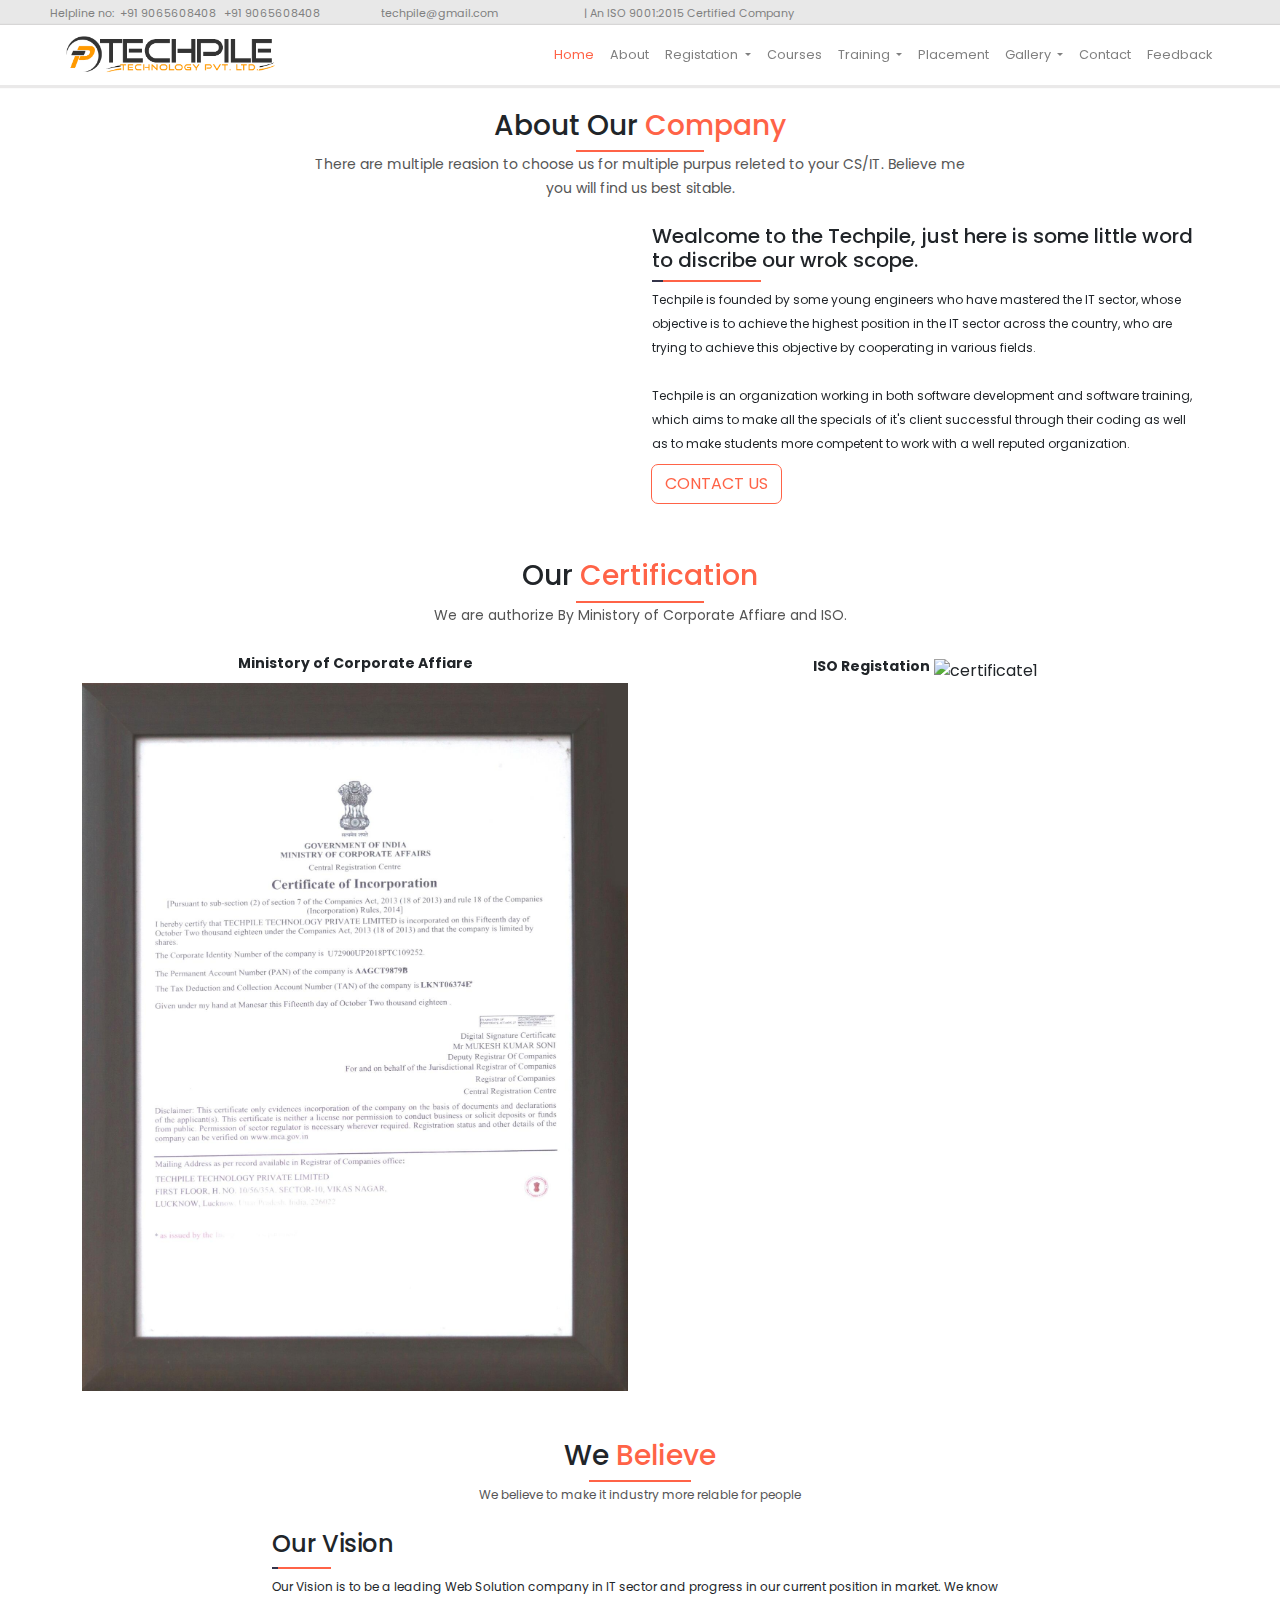
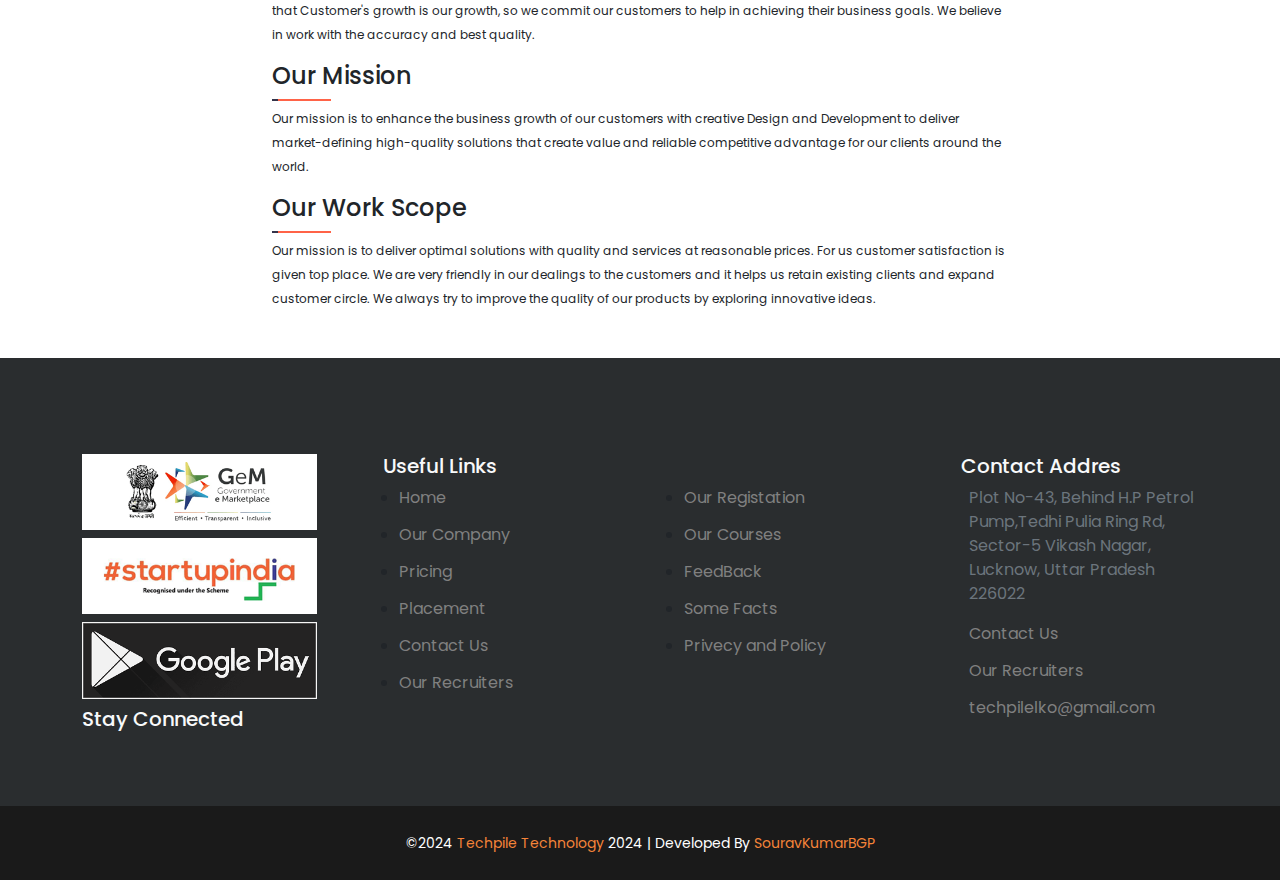
==== about.html @ daf9266a "Initial commit" ====
<!DOCTYPE html>
<html lang="en" dir="ltr">
    <head>
        <title>Techpile Technology - Best Summer Traning</title>
        <meta charset="UTF-8" />
        <meta name="viewport" content="width=device-width, initial-scale=1.0" />
        <meta name="discreption" content="This is techpile clone site created by souravkumarbgp" />
        <meta name="keyword" content="techpile softwere tranint summerTranning Lucknow" />
        <meta name="author" content="SouravKumarBGP" />
        <meta name="robots" content="index,following" />
        <meta http-equiv="" content="" />

        <!-- ************************************ Google font's CDN link's ***************************** -->
        <link rel="preconnect" href="https://fonts.googleapis.com" />
        <link rel="preconnect" href="https://fonts.gstatic.com" crossorigin />
        <link href="https://fonts.googleapis.com/css2?family=Poppins&display=swap" rel="stylesheet" />

        <!-- *********************************** FontAwsome CDN link's ********************************* -->
        <link rel="stylesheet" href="https://cdnjs.cloudflare.com/ajax/libs/font-awesome/6.5.1/css/all.min.css" integrity="sha512-DTOQO9RWCH3ppGqcWaEA1BIZOC6xxalwEsw9c2QQeAIftl+Vegovlnee1c9QX4TctnWMn13TZye+giMm8e2LwA==" crossorigin="anonymous" referrerpolicy="no-referrer" />
        
        <!-- ************************************ Bootstrap-5 CSS CDN link's **************************** -->
        <link rel="stylesheet" href="./bootstrap/css/bootstrap.min.css" />
        
        <!-- *********************************** Main templete file link's ***************************** -->
        <link rel="stylesheet" href="./style.css" />

        <!-- ********************************** Favicon file link's ************************************ -->
        <link rel="shortcut icon" href="./images/icon.png" type="image/x-icon" />

    </head>
    <body>
        <!-- **************************************** Start header section ********************************* -->
        <header>
            <!-- *************** Start headerTop Section *********** -->
            <div class="headerTop">
                <div class="container-fluid h-100">
                    <div class="row px-sm-4 h-100">
                        <div class="col-12 col-sm-9 col-xl-8 h-100">
                            <div class="row align-items-center">
                                <div class="phoneNumb col-8 col-sm-12 col-md-8 col-lg-5 d-flex align-items-center">
                                    <small class="w-100">
                                        <a href="tel:9065608408"><span><i class="fa-solid fa-phone"></i></span> Helpline no: &nbsp;+91 9065608408</a>&nbsp;
                                        <a href="tel:9065608408"> +91 9065608408</a>
                                    </small>
                                </div>
                                <div class="headerEmail col-4 col-sm-4 col-lg-3 d-sm-none d-md-block ">
                                    <small>
                                        <a href="mailto:techpile@gmail.com"><i class="fa-regular fa-envelope"></i> &nbsp;techpile@gmail.com</a>
                                    </small>
                                </div>
                                <div class="iso col-md-4">
                                    <small>
                                        <a href="#">| An ISO 9001:2015 Certified Company</a>
                                    </small>
                                </div>
                                
                            </div>
                        </div>
                        <div class="header_top_socalMedia col-sm-3 d-none d-sm-block h-100 overflow-hidden me-xl-0">
                            <small>
                                <span>
                                    <a href="https://www.facebook.com/techpilelko"><i class="fa-brands fa-facebook"></i></a>
                                </span>
                                <span>
                                    <a href="https://twitter.com/techpileL"><i class="fa-brands fa-twitter"></i></a>
                                </span>
                                <span>
                                    <a href="https://www.instagram.com/tptlko/"><i class="fa-brands fa-instagram"></i></a>
                                </span>
                                <span>
                                    <a href="https://wa.me/7007237006"><i class="fa-brands fa-whatsapp"></i></a>
                                </span>
                                <span>
                                    <a href="https://www.youtube.com/techpilelko"><i class="fa-brands fa-youtube"></i></a>
                                </span>
                            </small>
                        </div>
                    </div>
                </div>
            </div><!--end headerTop section -->

            <!-- ************** Start headerManue Section ********** -->
            <div class="headerManue w-100">
                <nav class="navbar w-100 navbar-expand-lg bg-tertiary px-md-5 py-0 h-100 py-2">
                    <div class="container-fluid h-100">
                        <a class="navbar-brand py-0" href="./index.html">
                            <img src="./images/logo.png" alt="logo" width="220px" />
                        </a>
                        <button class="navbar-toggler text-bg-dark fs-5 py-2" type="button" data-bs-toggle="collapse" data-bs-target="#navbarNav" aria-controls="navbarNav" aria-expanded="false" aria-label="Toggle navigation">
                            <i class="fa-solid fa-bars"></i> MENU
                        </button>
                        <div class="collapse navbar-collapse" id="navbarNav">
                            <ul class="navbar-nav ms-auto text-end">
                                <li class="nav-item">
                                    <a class="nav-link active" aria-current="page" href="#"><i class="fa-solid fa-house-chimney"></i> Home</a>
                                </li>
                                <li class="nav-item">
                                    <a class="nav-link" href="#"><i class="fa-solid fa-circle-info"></i> About</a>
                                </li>
                                <li class="nav-item dropdown">
                                    <a class="nav-link dropdown-toggle" href="#" role="button" data-bs-toggle="dropdown" aria-expanded="false">
                                        <i class="fa-solid fa-arrow-right-to-bracket"></i> Registation
                                    </a>
                                    <ul class="dropdown-menu text-center ">
                                        <li><a class="dropdown-item" href="#">Offline Training</a></li>
                                        <li><a class="dropdown-item" href="#">Online Training</a></li>
                                        <li><a class="dropdown-item" href="#">Free Course</a></li>
                                    </ul>
                                </li>
                                <li class="nav-item">
                                    <a class="nav-link" href="#"><i class="fa-solid fa-book"></i> Courses</a>
                                </li>
                                <li class="nav-item dropdown">
                                    <a class="nav-link dropdown-toggle" href="#" role="button" data-bs-toggle="dropdown" aria-expanded="false">
                                        <i class="fa-solid fa-arrow-right-to-bracket"></i> Training
                                    </a>
                                    <ul class="dropdown-menu text-start">
                                        <li><a class="dropdown-item" href="#"><i class="fa-solid fa-wand-magic-sparkles"></i> Summer Training</a></li>
                                        <li><a class="dropdown-item" href="#"><i class="fa-solid fa-desktop"></i> Industrial</a></li>
                                        <li><a class="dropdown-item" href="#"><i class="fa fa-tasks"></i> Winter Traning</a></li>
                                        <li><a class="dropdown-item" href="#"><i class="fa fa-graduation-cap"></i> Syllabus Training</a></li>
                                        <li><a class="dropdown-item" href="#"><i class="fa fa-code"></i> Apprenticeship Training</a></li>
                                    </ul>
                                </li>
                                <li class="nav-item">
                                    <a class="nav-link" href="#"><i class="fas fa-graduation-cap"></i> Placement</a>
                                </li>
                                <li class="nav-item dropdown">
                                    <a class="nav-link dropdown-toggle" href="#" role="button" data-bs-toggle="dropdown" aria-expanded="false">
                                        <i class="far fa-image"></i> Gallery
                                    </a>
                                    <ul class="dropdown-menu text-center">
                                        <li>
                                            <a class="dropdown-item" href="#"><i class="far fa-image"></i> Video Gallery</a>
                                        </li>
                                    </ul>
                                </li>
                                <li class="nav-item"><a class="nav-link" href="#"><i class="fas fa-map-marker-alt"></i> Contact</a></li>
                                <li class="nav-item"><a class="nav-link" href="#"><i class="fa fa-rss"></i> Feedback</a></li>
                            </ul>
                        </div>
                    </div>
                </nav>
            </div><!--end headerManue Section -->

        </header><!--***** End Header section *****-->

        <!-- **************************************** Start Main section ********************************* -->        
        <main>
            <!-- ******************** Start about section ******************* -->
            <div class="about">
                <br/>
                <div class="heading px-2 px-sm-0 text-center">
                    <h3>About Our<span> Company</span></h3>
                    <div class="line"></div>
                    <small>There are multiple reasion to choose us for multiple purpus releted to your CS/IT. Believe me<br> you will find us best sitable.</small>
                </div><!--End hading section-->
                <br/>
                <div class="container">
                    <div class="row row-gap-3">
                        <div class="col-sm-6">
                            <iframe src="https://www.youtube.com/embed/iAl2eSLQ5QE?si=4To6CkX1QeZWyAgY" title="YouTube video player" frameborder="0" allow="accelerometer; autoplay; clipboard-write; encrypted-media; gyroscope; picture-in-picture; web-share" allowfullscreen></iframe>
                        </div>
                        <div class="col-sm-6">
                            <h5>Wealcome to the Techpile, just here is some little word to discribe our wrok scope.</h5>
                            <div class="line2"></div>
                            <small>Techpile is founded by some young engineers who have mastered the IT sector, whose objective is to achieve the highest position in the IT sector across the country, who are trying to achieve this objective by cooperating in various fields.</small>
                            <br/>
                            <br/>
                            <small>Techpile is an organization working in both software development and software training, which aims to make all the specials of it's client successful through their coding as well as to make students more competent to work with a well reputed organization.</small>
                            <br/>
                            <a href="#" class="btn">CONTACT US</a>
                        </div>
                    </div>
                </div>
            </div><!--End About section-->
            
            <!-- ***************** Start certification section ************** -->
            <div class="certification">
                <br/><br/>
                <div class="heading px-2 px-sm-0 text-center">
                    <h3>Our<span> Certification</span></h3>
                    <div class="line"></div>
                    <small>We are authorize By Ministory of Corporate Affiare and ISO.</small>
                </div><!--End hading section-->
                <br/>
                <div class="container">
                    <div class="row row-gap-3">
                        <div class="col-sm-6 text-center">
                            <small><b>Ministory of Corporate Affiare</b></small>
                            <img src="./images/certificate1.jpg" alt="certificate1" class="img-fluid mt-2" />
                        </div>
                        <div class="col-sm-6 text-center">
                            <small><b>ISO Registation</b></small>
                            <img src="./images/certificate2.jpg" alt="certificate1" class="img-fluid mt-2" />
                        </div>
                    </div>
                </div>
            </div><!--End Certification section-->

            <!-- **************** Start Believe Section ******************** -->
            <div class="believe">
                <br/><br/>
                <div class="heading px-2 px-sm-0 text-center">
                    <h3>We<span> Believe</span></h3>
                    <div class="line" style="width: 8%;"></div>
                    <small>We believe to make it industry more relable for people</small>
                </div><!--End hading section-->
                <br/>
                <div class="container">
                    <div class="row row-gap-3">
                        <div class="col-12 col-lg-8 mx-auto">
                            <h4>Our Vision</h4>
                            <div class="line2" style="width: 8%;"></div>
                            <small>Our Vision is to be a leading Web Solution company in IT sector and progress in our current position in market. We know that Customer's growth is our growth, so we commit our customers to help in achieving their business goals. We believe in work with the accuracy and best quality.</small>
                        </div>
                        <div class="col-12 col-lg-8 mx-auto">
                            <h4>Our Mission</h4>
                            <div class="line2" style="width: 8%;"></div>
                            <small>Our mission is to enhance the business growth of our customers with creative Design and Development to deliver market-defining high-quality solutions that create value and reliable competitive advantage for our clients around the world.</small>
                        </div>
                        <div class="col-12 col-lg-8 mx-auto">
                            <h4>Our Work Scope</h4>
                            <div class="line2" style="width: 8%;"></div>
                            <small>Our mission is to deliver optimal solutions with quality and services at reasonable prices. For us customer satisfaction is given top place. We are very friendly in our dealings to the customers and it helps us retain existing clients and expand customer circle. We always try to improve the quality of our products by exploring innovative ideas.</small>
                        </div>
                    </div>
                </div>
            </div><!--End Believe section-->
        </main><!--***** End main section *****-->

        <!-- **************************************** Start Footer section ********************************* -->
        <footer class="pt-5 mt-5">
            <!-- ************** Start FooterTop section *************** -->
            <div class="footerTop pt-5">
                <div class="container">
                    <div class="row row-gap-2">
                        <div class="col item1">
                            <img src="./images/gem.png" alt="gem" class="img-fluid mb-2" />
                            <img src="./images/start.png" alt="start" class="img-fluid mb-2" />
                            <img src="./images/google-play-logo-featured.png" alt="google-play-logo-featured" class="img-fluid mb-2" />
                            <br />
                            <h5 class="text-light">Stay Connected</h5>
                            <a href="#"><i class="fa-brands fa-facebook"></i></a>
                            <a href="#"><i class="fa-brands fa-twitter"></i></a>
                            <a href="#"><i class="fa-brands fa-instagram"></i></a>
                            <a href="#"><i class="fa-brands fa-whatsapp"></i></a>
                            <a href="#"><i class="fa-brands fa-youtube"></i></a>
                        </div>
                        <div class="col item2">
                            <h5 class="text-light ms-3">Useful Links</h5>
                            <ul>
                                <li><a href="#"><i class="fa-solid fa-angle-right"></i> Home</a></li>
                                <li><a href="#"><i class="fa-solid fa-angle-right"></i> Our Company</a></li>
                                <li><a href="#"><i class="fa-solid fa-angle-right"></i> Pricing</a></li>
                                <li><a href="#"><i class="fa-solid fa-angle-right"></i> Placement</a></li>
                                <li><a href="#"><i class="fa-solid fa-angle-right"></i> Contact Us</a></li>
                                <li><a href="#"><i class="fa-solid fa-angle-right"></i> Our Recruiters</a></li>
                            </ul>
                        </div>
                        <div class="col item3">
                            <h5 class="text-light ms-3" style="visibility: hidden;">OurResource</h5>
                            <ul>
                                <li><a href="#"><i class="fa-solid fa-angle-right"></i> Our Registation</a></li>
                                <li><a href="#"><i class="fa-solid fa-angle-right"></i> Our Courses</a></li>
                                <li><a href="#"><i class="fa-solid fa-angle-right"></i> FeedBack</a></li>
                                <li><a href="#"><i class="fa-solid fa-angle-right"></i> Some Facts</a></li>
                                <li><a href="#"><i class="fa-solid fa-angle-right"></i> Privecy and Policy</a></li>
                            </ul>
                        </div>
                        <div class="col item4">
                            <h5 class="text-light ms-4">Contact Addres</h5>
                            <ul type="none">
                                <li class="text-secondary"><address><i class="fa-solid fa-house-chimney"></i> Plot No-43, Behind H.P Petrol Pump,Tedhi Pulia Ring Rd, Sector-5 Vikash Nagar, Lucknow, Uttar Pradesh 226022</address></li>
                                <li><a href="#"><i class="fa-solid fa-phone"></i> Contact Us</a></li>
                                <li><a href="#"><i class="fa-solid fa-phone"></i> Our Recruiters</a></li>
                                <li><a href="#"><i class="fa-solid fa-envelope"></i> techpilelko@gmail.com</a></li>
                            </ul>
                        </div>
                    </div>
                </div>
            </div><!--End FooterTop section-->

            <!-- ************** Start FooterTop section *************** -->
            <div class="footerBottom">
                <small>&copy;2024 <a href="#">Techpile Technology</a> 2024 | Developed By <a href="#">SouravKumarBGP</a></small>
            </div>
        </footer><!--*****End Footer Section*****-->

        <!-- ************************************** Bootstrap-5 js CDN link's ******************************* -->
        <script src="./bootstrap/js/bootstrap.bundle.min.js"></script>
        <!-- ************************************** Min Template JS file link's ***************************** -->
        <script src="./script.js"></script>
    </body>
</html>
---- style.css ----
/*      ***** Information *****
    Author -    Techpile Technology Pvt.Ltd
    Developer - SouravKumarBGP
    Language -  CSS3
*/

/*======================================Import from about.css  ================================*/
@import url("./about.css");
/*======================================Import from offlineTraining.css  ================================*/
@import url("./offlienTraining.css");
/*======================================Import from onlineTraining.css  ================================*/
@import url("./onlineTraining.css");
/*======================================Import from courses.css  ================================*/
@import url("./courses.css");
/*======================================Import from certificate.css  ================================*/
@import url("./certificate.css");
/*======================================Import from summerTraining.css  ================================*/
@import url("./summerTraining.css");
/*======================================Import from placement.css  ================================*/
@import url("./placement.css");


body{
    font-family: 'Poppins', sans-serif !important;
    scroll-behavior: smooth;
}

/* *******************************************************************************************************
Common CSS Styling 
********************************************************************************************************* */
a{
    text-decoration: none;
    color: gray;
}
.active{
    color: tomato !important;
}
/* *********** Common heading classes ********* */
.heading span{
    color: tomato;
}
.heading .line{
    width: 10%;
    margin: 0 auto;
    height: 2px;
    background-color: tomato;
}
.heading small{
    color: #555555;
}
/* ********** Common loading class *********** */
body .loading{
    width: 100%;
    height: 100vh;
    background: #e8e8e8;
    display: flex;
    justify-content: center;
    align-items: center;
    position: fixed;
    top: 0;
    left: 0;
    z-index: 1000;
}
.loading .loading_box{
    text-align: center;
}
.loading .loading_box .circle{
    width: 90px;
    height: 90px;
    border-radius: 100%;
    margin: auto;
    border: 4px solid #d0cfcf;
    border-top-color: goldenrod;
    margin-bottom: 15px;
    animation: rotate 1s linear infinite;
}
.loading .loading_box #techpile_text{
    font-size: 45px;
    color: #555555;
}
.loading .loading_box #techpile_text b{
    display: inline-block;
    animation: loading 1s linear infinite alternate;
}
.loading .loading_box #techpile_text b:nth-child(1){
    animation-delay: 0.1s;
}
.loading .loading_box #techpile_text b:nth-child(2){
    animation-delay: 0.2s;
}
.loading .loading_box #techpile_text b:nth-child(3){
    animation-delay: 0.3s;
}
.loading .loading_box #techpile_text b:nth-child(4){
    animation-delay: 0.4s;
}
.loading .loading_box #techpile_text b:nth-child(5){
    animation-delay: 0.5s;
}
.loading .loading_box #techpile_text b:nth-child(6){
    animation-delay: 0.6s;
}
.loading .loading_box #techpile_text b:nth-child(7){
    animation-delay: 0.7s;
}
.loading .loading_box #techpile_text b:nth-child(8){
    animation-delay: 0.8s;
}

/* **************** Start verifyCertificate Styling ************* */
body #verifyCertificate{
    background: #ff6600;
    display: block;
    font-size: 14px;
    color: #fff;
    padding: 6px 70px;
    transform: rotate(40deg);
    transition: all 0.5s;
    box-shadow: 0px 0px 2px #555555;
    position: fixed;
    top: 5%;
    right: -6%;
    z-index: 998;
}
body #verifyCertificate:hover{
    box-shadow: 0px 0px 2px 1px #202020b0;
}

/* ******************** Start infoBox Styling ****************** */
body #infoBox{
    position: fixed;
    top: 50%;
    right: -11.9%;
    transform: rotate(90deg);
    z-index: 998;
}
body #infoBox a{
    display: inline-block;
    background: #1a1a1a;
    color: #fff;
    font-size: 13px;
    padding: 2px 10px;
    border-bottom-left-radius: 5px;
    border-bottom-right-radius: 5px;
    animation: infoBtnChangeBgColor 1s linear infinite;
}
body #infoBox #info1{
    animation-delay: 0.1s;
}
body #infoBox #info2{
    animation-delay: 0.3s;
}
body #infoBox #info3{
    animation-delay: 0.2s;
}


/* *******************************************************************************************************
Custom ScrollBar Styling 
********************************************************************************************************* */
::-webkit-scrollbar{
    width: 5px;
    background: rgb(238, 212, 140);
}
::-webkit-scrollbar-thumb{
    background: rgb(240, 177, 90);
    border-radius: 10px;
}


/* *******************************************************************************************************
Start Header section styling 
********************************************************************************************************* */
header{
    width: 100%;
}
/* *************** Start  headerTop Styling ************/
.headerTop{
    height: 25px;
    background-color: #e8e8e8;   
}
.headerTop small a{
    font-size: 11px;
    transition: all 0.5s;
}
.headerTop small a span{
    border-radius: 100%;
    padding: 2px 5.4px;
    animation: rotate 1s linear infinite !important;
    display: inline-block;
}
.headerTop small a:hover{
    color: orangered !important;
}
.headerTop small a:hover span{
    outline: 1px solid orangered;
}
.header_top_socalMedia span{
    margin: 0 5px;
}
.header_top_socalMedia span a{
    font-size: 13px;
    padding: 2px 6px;
    transition: all 0.4s;
    border-radius: 100%;
    display: inline-block;
}
.header_top_socalMedia span a:hover{
    outline: 1px solid orangered;
}/***** End headerTop Stling ****/

/* ************* Start  headerManue Styling ************/
.headerManue{
    min-height: 55px;
    background: #fff;
    z-index: 900;
    position: sticky;
    top: 0;
    left: 0;
    box-shadow: 0px 1px 1px 2px #8e8a8a30;

}
.headerManue .navbar a{
    font-size: 12.7px;
    transition: all 0.5s;
    color: gray;
}
.headerManue .navbar a i{
    font-size: 10px;
}
.headerManue .navbar a:hover{
    color: tomato;
}
.headerManue .navbar li > ul{
    border: none;
    box-shadow: -2px 2px 3px rgb(142, 138, 138);
    width: 200px;

}/******* End headerManue Styling *******/

/* ********* Start hero section styling ************** */
.hero{
    width: 100%;
    height: 95vh;
    background: #09acf5;
}
.hero .hero_left{
    position: relative;
}
.hero .hero_left #ls7{
    width: 30%;
    margin-left: 25%;    
}
.hero .hero_left #ls6{
    position: absolute;
    top: 0;
    right: 15%;
}
.hero .hero_left #ls5{
    width: 10%;
    position: absolute;
    right: 3%;
}
.hero .hero_left #ls4{
    width: 20%;
    position: absolute;
    top: 10%;
    right: 12%;
}
.hero .hero_left #ls3{
    width: 22%;
    position: absolute;
    right: 15%;
    top: 40%;
    z-index: 10;
}
.hero .hero_left #ls2{
    width: 18%;
    position: absolute;
    bottom: 0;
    left: 12%;
    z-index: 10;
}
.hero .hero_left #ls1{
    width: 60%;
    margin: 10px auto;
    display: block;
    position: relative;
    z-index: 9;
}
.hero_right h1{
    font-size: 35px;
}
.hero_right h4{
    font-size: 22px;
}
.hero_right h5{
    font-size: 18px !important;
}
.hero_right h3{
    font-size: 28px;
}
.hero .hero_right .imgBox img{
    width: 15%;
    padding: 5px;
}/******* End hero Styling *******/

/* *****************************************************************************************************
Start main section styling
****************************************************************************************************** */
main{
    width: 100%;
}
/* ********* Start training section styling ************** */
main .training{
    width: 100%;;
    min-height: 255px;
    background: #f1f3f4;
}
.training .row {
    justify-content: space-between;
}
.training .row .col{
    border-radius: 5px;
    transition: all 0.5s;
    width: 16%;
}
.training .row .col:hover{
    box-shadow: 0px 0px 5px 2px rgba(0, 0, 0, 0.359);
    animation: setImgbg 2s linear infinite alternate;
    background-repeat: no-repeat;
    background: linear-gradient(#f7f6f6e9, #f7f6f6e9), url("./images/loading.jpeg");
}
.training .row .col:hover .item{
    border: 1px solid #555555;
}
.training .item{
    height: 84px;
    border: 1px solid #fff;
    display: flex;    
    text-align: center;
    justify-content: center;
    align-items: center;
}
.training .item a{
    color: #fff;
}
.training .row .col:hover .item a{
    color: #555555;
}/****** End training styling *****/

/* *********** Start designing section styling ************ */
main .designing{
    min-height: 545px;
    padding: 25px 10px;
}
.designing .container-md .item{
    display: flex;
    gap: 20px;
}
.designing .container-md .item  i{
    width: 35px;
    height: 35px;
    line-height: 35px;
    border-radius: 100%;
    text-align: center;
    background: #ff6600;
    font-size: 15px;
    color: #fff;
}/* End designing section styling */

/* ********** Start amazingTrainging section styling **** */
main .amizingTraining{
    width: 100%;
    background: #e8e8e8;   
    min-height: 500px;
    padding: 0 15px;
}
.amizingTraining .item{
    min-height: 230px;
    background: #fff;
    padding: 25px 20px;
    position: relative;
    box-shadow: 0px 0px 1px rgb(255, 187, 0);
    transition: all 0.5s;
}
.amizingTraining .item:hover{
    background: linear-gradient(#ffffffe9, #ffffffe9),url("./images/loading.jpeg");
    animation: setImgbg 5s linear infinite alternate;
    box-shadow: 0px 0px 5px gray;
    transform: scale(1.03);
}
.amizingTraining .item h5{
    font-size: 16px;
    color: #202020;
}
.amizingTraining .item a{
    border: 1px solid #555555;
    margin-top: 10px;
    font-size: 14px;
}
.amizingTraining .item:hover a{
    border-color: goldenrod;
    color: goldenrod;
}
.amizingTraining .item small{
    color: #555555;
    font-size: 12px;
    line-height: 22px !important;
    display: inline-block;
    text-align: justify;
}
.amizingTraining .item i{
    background: #ff6600;
    color: #fff;
    width: 40px;
    height: 40px;
    text-align: center;
    line-height: 40px;
    border-radius: 100%;
    position: absolute;
    top: -25px;
    left: 10px;
}
.amizingTraining .item .line{
    width: 0px;
    height: 2px;
    background: tomato;
    border-radius: 10px;
    margin-bottom: 5px;
    transition: all 0.5s;

}
.amizingTraining .item:hover .line{
    width: 25%;
}/***** End amazing Training Section styling ****/

/* ********** Start Pricing&Plan section styling ********* */
main .pricing{
    width: 100%;
    min-height: 500px;
    background: #f5f8f9;
}
.pricing .item{
    min-height: 400px;
    padding: 0 15px;
    background: #fff;
    box-shadow: 0px 0px 5px #80808031;
}
.pricing .item h4{
    color: #2d2d2d;
}
.pricing .item h3{
    color: #ff6600;
    text-align: center;
    font-weight: bolder;
}
.pricing .item ul li{
    list-style: none;
    font-size: 15px;
    color: #555555;
    padding: 15px 0;
    border-bottom: 1px solid #d0cfcf;
}
.pricing .item .btn{
    color: #fff;
    background: #ff8800;
    margin: 0px auto;
    text-align: center;
    transition: all 0.4s;
}
.pricing .item .btn:hover {
    background-color: #fff;
    color: #555555;
    outline: 1px solid #555555;
}/**** End amazingTraining Sectiion Styling ****/

/* ********* Start someFects section styling ***************** */
main .someFacts{
    width: 100%;
    min-height: 300px;
}
.someFacts .container .row .fa-user{
    background:#f58439;
    width: 40px;
    height: 40px;
    text-align: center;
    line-height: 40px;
    color: #fff;
    border-radius: 100%;
    margin-bottom: 10px;
}/***** End someFacts section styling *****/

/* ******** Start googlePlayStore section styling ********** */
main .googlePlayStore{
    width: 100%;
    min-height: 380px;
    padding-top: 20px;
    background: #ff8800;
}
.googlePlayStore .container .row .leftCol img{
    width: 35%;
    margin-top: 10px;
}

.googlePlayStore .container .row .rightCol img{
    width: 350px;
   margin-top: 40px;
}/****** End googlePlayStore section styling *****/

/* *********** Start testiMonials section styling ********** */
main .testiMonials{
    width: 100%;
    min-height: 500px;
}
.testiMonials .carousel-item{
    width: 100%;
    text-align: center;
}
.testiMonials .carousel-item img{
    width: 170px !important;
    height: 170px !important;
    object-fit: cover;
    border-radius: 100%;
    margin: 10px auto;
}
.testiMonials .carousel-item h3{
    color: #f58439;
    font-weight: bold;
}
.testiMonials .carousel-item h6{
    color: #555555;
}
.testiMonials .carousel-item b{
    color: #555555;
}
.testiMonials .carousel-item i{
    color: goldenrod;
}

/* *****************************************************************************************************
Start Footer section styling
****************************************************************************************************** */
footer{
    width: 100%;
    background: #2a2d2f;

}

/* *********** Start footerTop section styling ************ */
footer .footerTop{
    width: 100%;
    min-height: 400px;
}
footer .footerTop a:hover{
    color: #f58439;
}
.footerTop .item1 img{
    width: 90%;
}
.footerTop .item1 a{
    margin: 3px;
    font-size: 18px;
    transition: all 0.2s;
}
.footerTop  ul li{
    margin-bottom: 13px;
}/***** End FooterTop section styling *****/

/* ************ Start footerBottom Section styling ******** */
footer .footerBottom{
    background-color: #1a1a1a;
    text-align: center;
    padding: 25px 0;
    color: #fff;
}
footer .footerBottom a{
    color: #f58439;
}
footer .footerBottom a:hover{
    color: #fff;
}/***** End FooterBottom Section styling *****/


/* *****************************************************************************************************
CSS Animation define 
****************************************************************************************************** */
@keyframes rotate{
    0%{
        transform: rotate(0deg);
    }
    100%{
        transform: rotate(360deg);
    }
}
@keyframes setImgbg{
    0%{
        background-size: 100%;
        background-repeat: no-repeat;
        background-position: center;
    }
    100%{
        background-size: 180%;
        background-repeat: no-repeat;
        background-position: center;
    }
}
/* ********************* loading animation *********************** */
@keyframes rotate{
    0%{
        transform: rotate(0deg);
    }
    100%{
        transform: rotate(360deg);
    }
}
@keyframes loading{
    0%{
        color: #555555;
        transform: rotateY(0deg);
    }
    100%{
        color: goldenrod;
        transform: rotateY(45deg);
    }
}
/* ********************* infoBtn animation *********************** */
@keyframes infoBtnChangeBgColor{
    0%{
        background: #202020;
    }
    100%{
        background: #008000;
    }
}



/* ******************************************************************************************************
Start meaia querry
****************************************************************************************************** */
@media all and (max-width:1160px){
    .iso{
        display: none;
    }
    .hero_right h1{
        font-size: 33px;
    }
    .hero_right h4{
        font-size: 20px;
    }
    .hero_right h5{
        font-size: 16px !important;
    }
   
}

@media all and (min-width:992px) and (max-width:1060px){
    .phoneNumb{
        width: 60%;
    }
}

@media all and (max-width:992px){
    .navbar-brand img{
        width: 215px;
    }
    .headerManue .navbar li > ul{
        margin-left: auto;
    }
    .hero{
        height: 75vh;
    }
    .hero_right h1{
        font-size: 30px;
    }
    .hero_right h4{
        font-size: 19px;
    }
    .hero_right h5{
        font-size: 15px !important;
    }
    .hero_right h3{
        font-size: 25px;
    }
    .heading .line{
        width: 15%;
    }
    .training .container .row{
        padding: 15px;
        justify-content: space-between;
        row-gap: 15px;
    }
    .training .container .row .col{
        width: 48%;
    }
    .training .container .row .col:nth-child(1),.training .container .row .col:nth-child(2),.training .container .row .col:nth-child(3),.training .container .row .col:nth-child(4){
        width: 23%;
    }

    .designing .container-md .item h5{
        font-size: 18px;
        font-weight: bold;
    }
    .designing .container-md .item small{
        font-size: 13px;
    }
    
   
   
}

@media all and (max-width:768px){
    .hero{
        height: 65vh;
    }
    .hero_right h1{
        font-size: 20px;
    }
    .hero_right h4{
        font-size: 15px;
    }
    .hero_right h5{
        font-size: 10px !important;
    }
    .heading .line{
        width: 20%;
    }
    .training .container .row .col{
        width: 32% !important;
    }
    
  
}

@media all and (max-width:576px){
    .phoneNumb{
        width: 100%;
    }
    .navbar-brand img{
        width: 170px;
    }
    .headerManue nav .navbar-toggler{
        font-size: 14px !important;
    }
    .headerEmail{
        display: none;
    }
    .navbar-brand{
        width: 180px;
    }
    .hero{
        height: 38vh;
    }
    .hero .hero_left #ls6{
        width: 8%;
    }
    .hero .hero_left #ls4{
        top: 15%;
    }
    .hero .hero_left #ls1{
        width: 60%;
    }
    .hero_right h1{
        font-size: 15px;
    }
    .hero_right h4{
        font-size: 10px;
    }
    .hero_right h5{
        font-size: 8px !important;
    }
    .hero_right h3{
        font-size: 10px;
    }
    .hero .hero_right .imgBox img{
        width: 13%;
        padding: 1px;
    }
    .training .container .row .col{
        width: 32% !important;
    }
    .designing iframe{
        height: 250px;
    }
}

@media all and (max-width:500px){
    .hero{
        height: 30vh;
    }
    .hero_right h5{
        font-size: 7px !important;
    }
    .hero_right h3{
        font-size: 9px;
    }
    .training .container .row .col{
        width: 48% !important;
    }
   
}

@media all and (max-width:365px){
    .training .container .row .col{
        width: 98% !important;
    }
    .training .container .row .col .item{
        height: 110px !important;
        font-size: 20px;
    }
}

@media all and (max-width:325px){
    .hero{
        height: 45vh;
    }
}
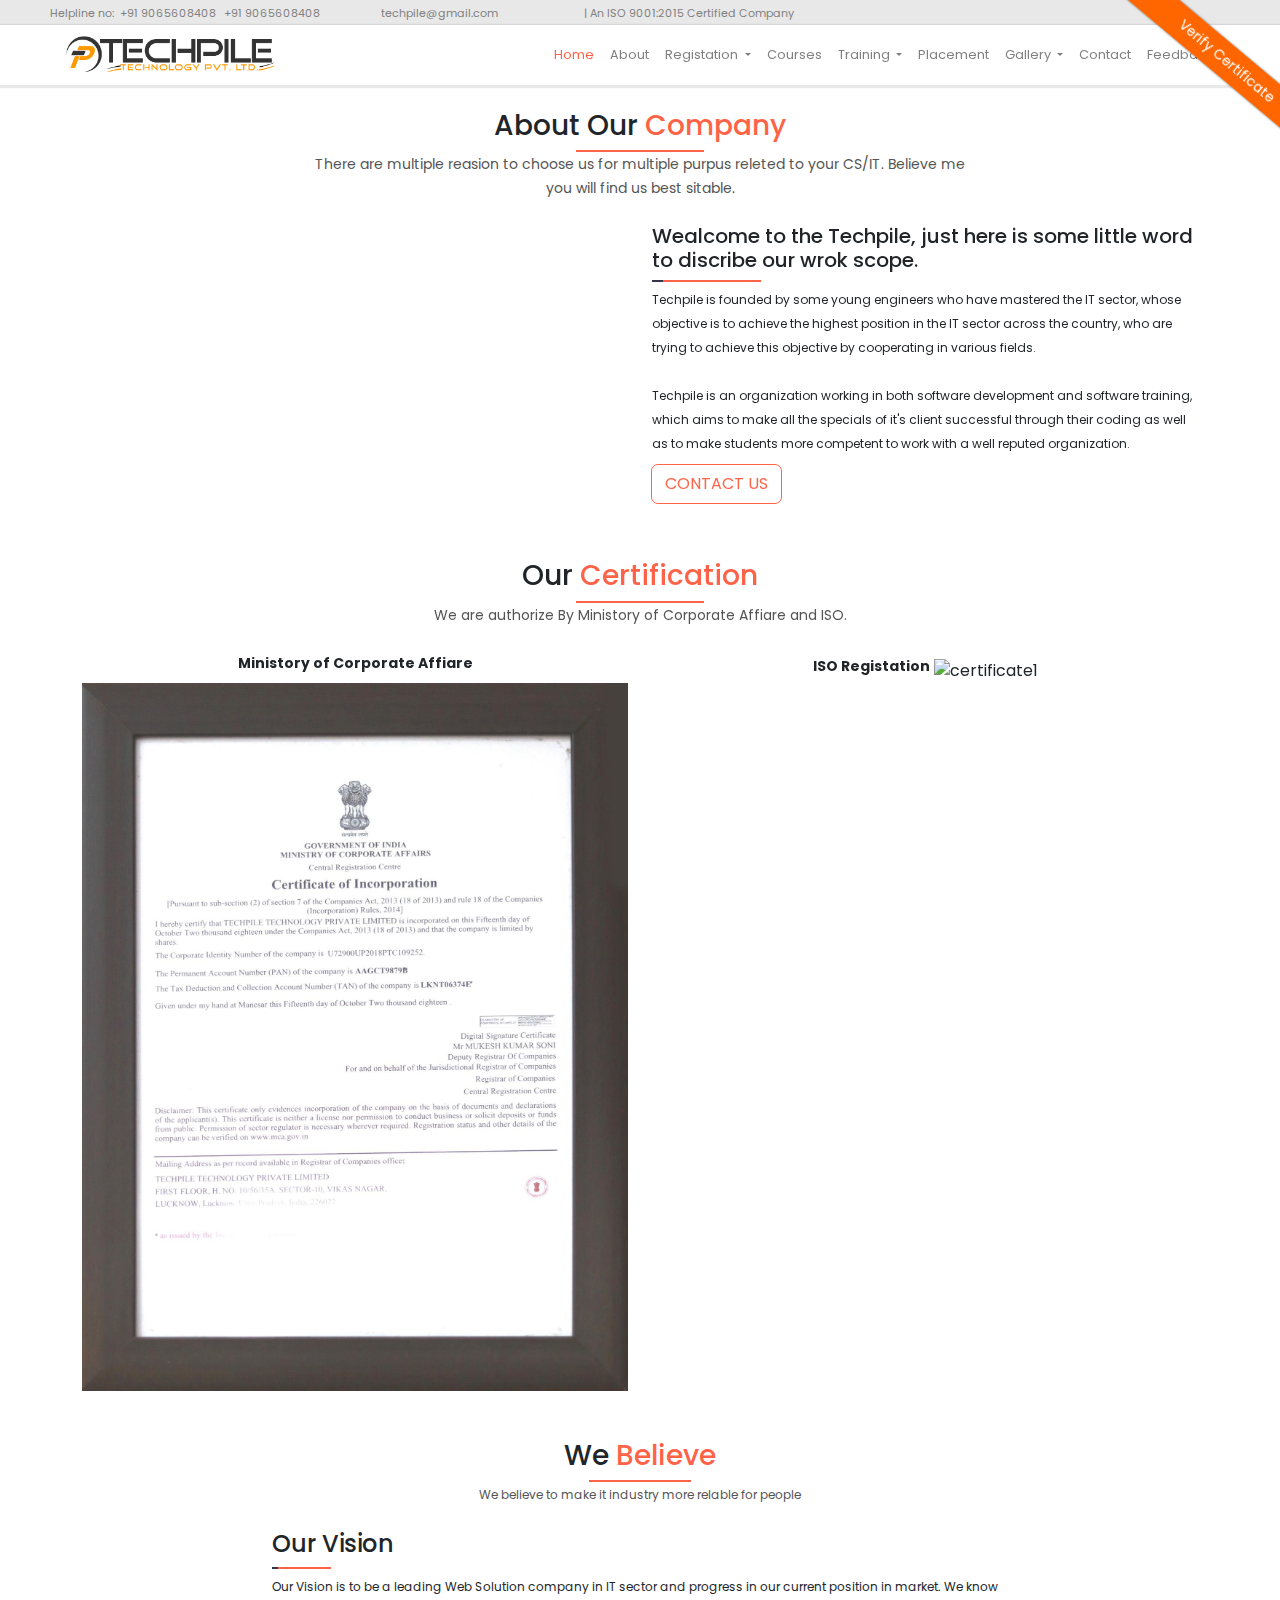
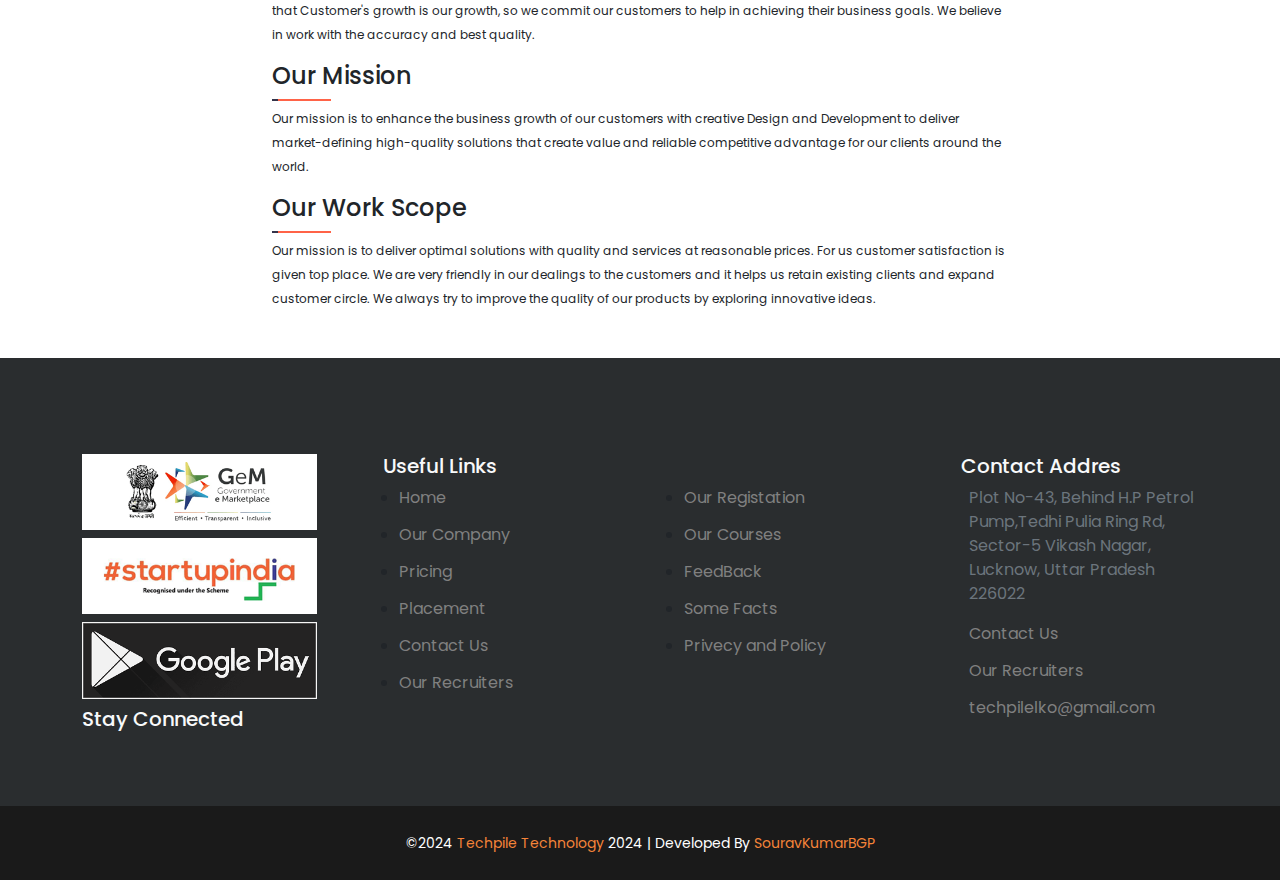
==== commit 024a68e2: "add loading , varification link and info section" ====
--- a/about.html
+++ b/about.html
@@ -29,6 +29,34 @@
 
     </head>
     <body>
+        <!-- *************************************** Start loading section ********************************* -->
+        <div class="loading">
+            <div class="loading_box">
+                <div class="circle"></div>
+                <h2 id="techpile_text">
+                    <b>T</b>
+                    <b>E</b>
+                    <b>C</b>
+                    <b>H</b>
+                    <b>P</b>
+                    <b>I</b>
+                    <b>L</b>
+                    <b>E</b>
+                </h2>
+                <h6 class="text-secondary" style="letter-spacing: 5px;"><b>LOADING</b></h6>
+            </div>
+        </div>
+
+        <!-- **************************** Start Verification Certificate Section ************************** -->
+        <a href="#" id="verifyCertificate">Verify Certificate</a>
+
+        <!-- ******** ******************* Start infoBox section ******************************************* -->
+        <div id="infoBox">
+            <a href="#" id="info1"><i class="fa fa-users"></i> REGISTER</a>
+            <a href="#" id="info2"><i class="fa fa-phone"></i> CALL US</a>
+            <a href="#" id="info3"><i class="fa fa-book"></i> STUDENT LOGIN</a>
+        </div>
+        
         <!-- **************************************** Start header section ********************************* -->
         <header>
             <!-- *************** Start headerTop Section *********** -->
@@ -92,38 +120,38 @@
                         <div class="collapse navbar-collapse" id="navbarNav">
                             <ul class="navbar-nav ms-auto text-end">
                                 <li class="nav-item">
-                                    <a class="nav-link active" aria-current="page" href="#"><i class="fa-solid fa-house-chimney"></i> Home</a>
+                                    <a class="nav-link active" aria-current="page" href="./index.html"><i class="fa-solid fa-house-chimney"></i> Home</a>
                                 </li>
                                 <li class="nav-item">
-                                    <a class="nav-link" href="#"><i class="fa-solid fa-circle-info"></i> About</a>
+                                    <a class="nav-link" href="./about.html"><i class="fa-solid fa-circle-info"></i> About</a>
                                 </li>
                                 <li class="nav-item dropdown">
                                     <a class="nav-link dropdown-toggle" href="#" role="button" data-bs-toggle="dropdown" aria-expanded="false">
                                         <i class="fa-solid fa-arrow-right-to-bracket"></i> Registation
                                     </a>
                                     <ul class="dropdown-menu text-center ">
-                                        <li><a class="dropdown-item" href="#">Offline Training</a></li>
-                                        <li><a class="dropdown-item" href="#">Online Training</a></li>
-                                        <li><a class="dropdown-item" href="#">Free Course</a></li>
+                                        <li><a class="dropdown-item" href="./offlineTraining.html">Offline Training</a></li>
+                                        <li><a class="dropdown-item" href="./onlineTraining.html">Online Training</a></li>
+                                        <li><a class="dropdown-item" href="freeTraining.html">Free Course</a></li>
                                     </ul>
                                 </li>
                                 <li class="nav-item">
-                                    <a class="nav-link" href="#"><i class="fa-solid fa-book"></i> Courses</a>
+                                    <a class="nav-link" href="./courses.html"><i class="fa-solid fa-book"></i> Courses</a>
                                 </li>
                                 <li class="nav-item dropdown">
                                     <a class="nav-link dropdown-toggle" href="#" role="button" data-bs-toggle="dropdown" aria-expanded="false">
                                         <i class="fa-solid fa-arrow-right-to-bracket"></i> Training
                                     </a>
                                     <ul class="dropdown-menu text-start">
-                                        <li><a class="dropdown-item" href="#"><i class="fa-solid fa-wand-magic-sparkles"></i> Summer Training</a></li>
-                                        <li><a class="dropdown-item" href="#"><i class="fa-solid fa-desktop"></i> Industrial</a></li>
-                                        <li><a class="dropdown-item" href="#"><i class="fa fa-tasks"></i> Winter Traning</a></li>
-                                        <li><a class="dropdown-item" href="#"><i class="fa fa-graduation-cap"></i> Syllabus Training</a></li>
-                                        <li><a class="dropdown-item" href="#"><i class="fa fa-code"></i> Apprenticeship Training</a></li>
+                                        <li><a class="dropdown-item" href="./summerTraining.html"><i class="fa-solid fa-wand-magic-sparkles"></i> Summer Training</a></li>
+                                        <li><a class="dropdown-item" href="./summerTraining.html"><i class="fa-solid fa-desktop"></i> Industrial</a></li>
+                                        <li><a class="dropdown-item" href="./summerTraining.html"><i class="fa fa-tasks"></i> Winter Traning</a></li>
+                                        <li><a class="dropdown-item" href="./summerTraining.html"><i class="fa fa-graduation-cap"></i> Syllabus Training</a></li>
+                                        <li><a class="dropdown-item" href="./summerTraining.html"><i class="fa fa-code"></i> Apprenticeship Training</a></li>
                                     </ul>
                                 </li>
                                 <li class="nav-item">
-                                    <a class="nav-link" href="#"><i class="fas fa-graduation-cap"></i> Placement</a>
+                                    <a class="nav-link" href="./placement.html"><i class="fas fa-graduation-cap"></i> Placement</a>
                                 </li>
                                 <li class="nav-item dropdown">
                                     <a class="nav-link dropdown-toggle" href="#" role="button" data-bs-toggle="dropdown" aria-expanded="false">
@@ -131,12 +159,12 @@
                                     </a>
                                     <ul class="dropdown-menu text-center">
                                         <li>
-                                            <a class="dropdown-item" href="#"><i class="far fa-image"></i> Video Gallery</a>
+                                            <a class="dropdown-item" href="./index.html"><i class="far fa-image"></i> Video Gallery</a>
                                         </li>
                                     </ul>
                                 </li>
-                                <li class="nav-item"><a class="nav-link" href="#"><i class="fas fa-map-marker-alt"></i> Contact</a></li>
-                                <li class="nav-item"><a class="nav-link" href="#"><i class="fa fa-rss"></i> Feedback</a></li>
+                                <li class="nav-item"><a class="nav-link" href="./contact.html"><i class="fas fa-map-marker-alt"></i> Contact</a></li>
+                                <li class="nav-item"><a class="nav-link" href="./feeback.html"><i class="fa fa-rss"></i> Feedback</a></li>
                             </ul>
                         </div>
                     </div>
